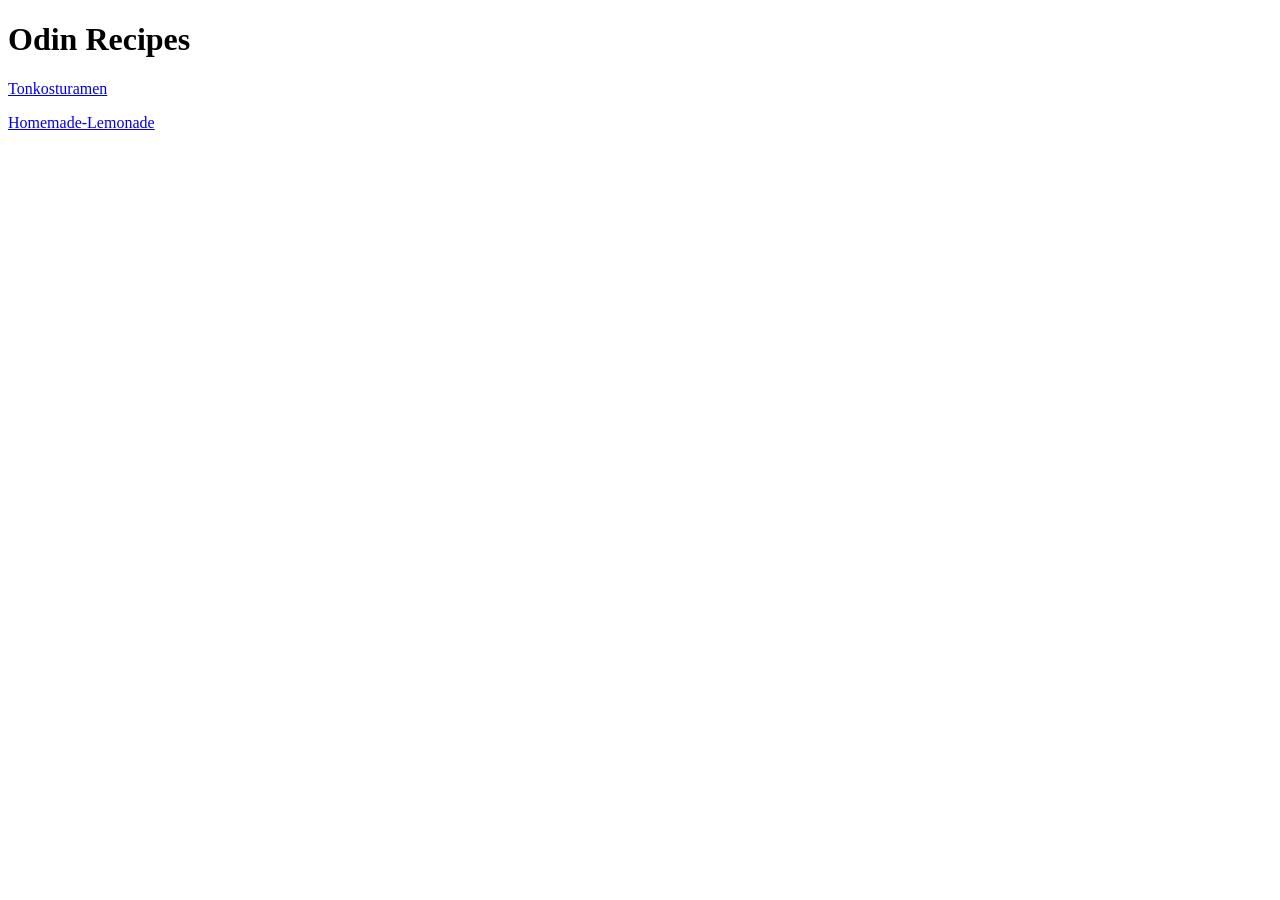
==== index.html @ 64167806 "added credits for images" ====
<!DOCTYPE html>
<html lang="en">
<head>
<meta charset="UTF-8">
<title>
</title>
</head>
<body>
    <h1>Odin Recipes</h1>
    <a href="../odin-recipes/recipes/Tonkotsuramen.html">Tonkosturamen</a>
    <p><a href="../odin-recipes/recipes/homemade-lemonade.html">Homemade-Lemonade</a></p>
</body>
</html>
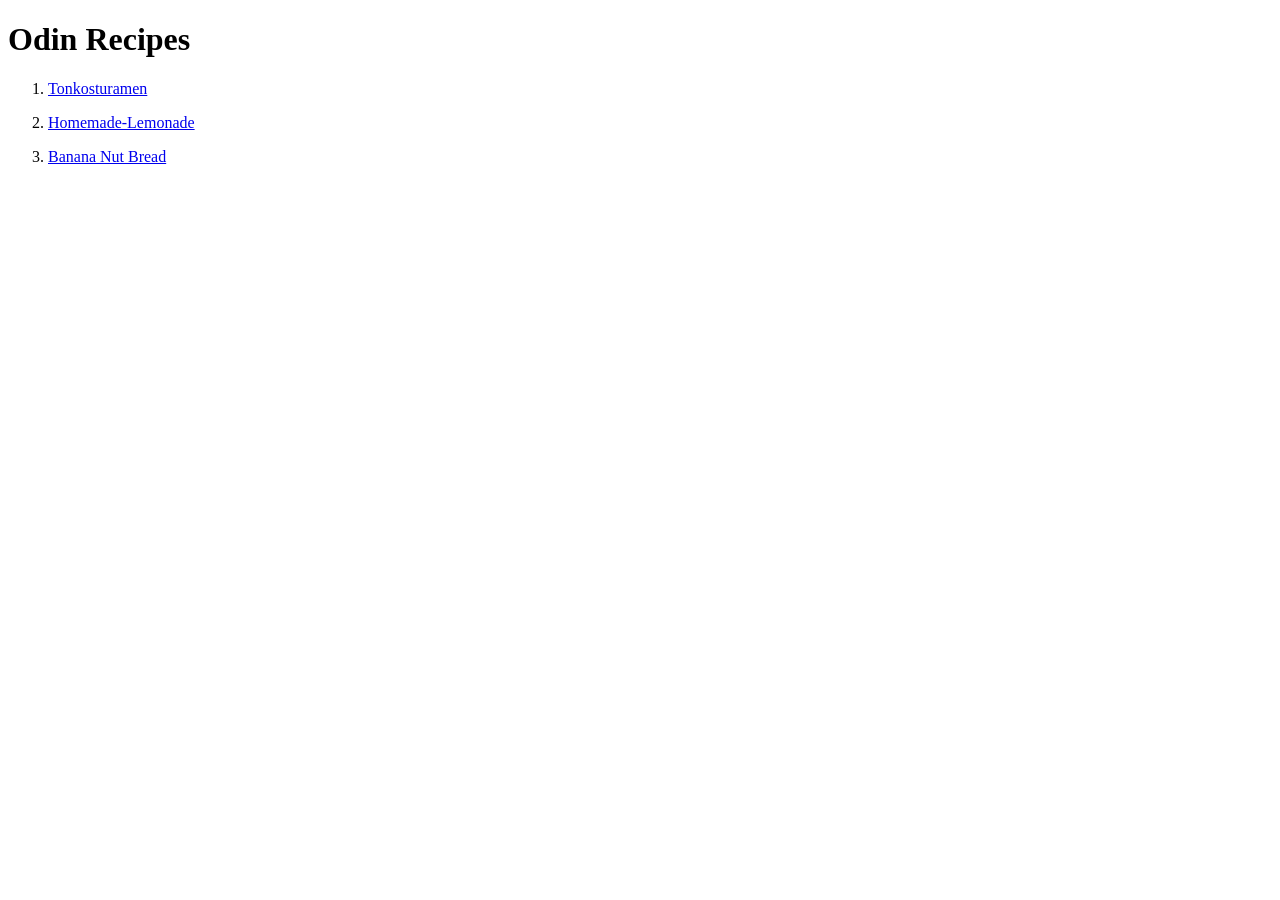
==== commit 6a2a45c2: "created an ordered list to list off all the recipes" ====
--- a/index.html
+++ b/index.html
@@ -6,8 +6,10 @@
 </title>
 </head>
 <body>
-    <h1>Odin Recipes</h1>
-    <a href="../odin-recipes/recipes/Tonkotsuramen.html">Tonkosturamen</a>
-    <p><a href="../odin-recipes/recipes/homemade-lemonade.html">Homemade-Lemonade</a></p>
+    <h1>Odin Recipes</h1> 
+    <ol>
+    <li><a href="../odin-recipes/recipes/Tonkotsuramen.html">Tonkosturamen</a></li>
+    <li><p><a href="../odin-recipes/recipes/homemade-lemonade.html">Homemade-Lemonade</a></p></li>
+    <li><p><a href="..odin-recipes/recipes/banana-nut-bread.html">Banana Nut Bread</a></p></li>
 </body>
 </html>
